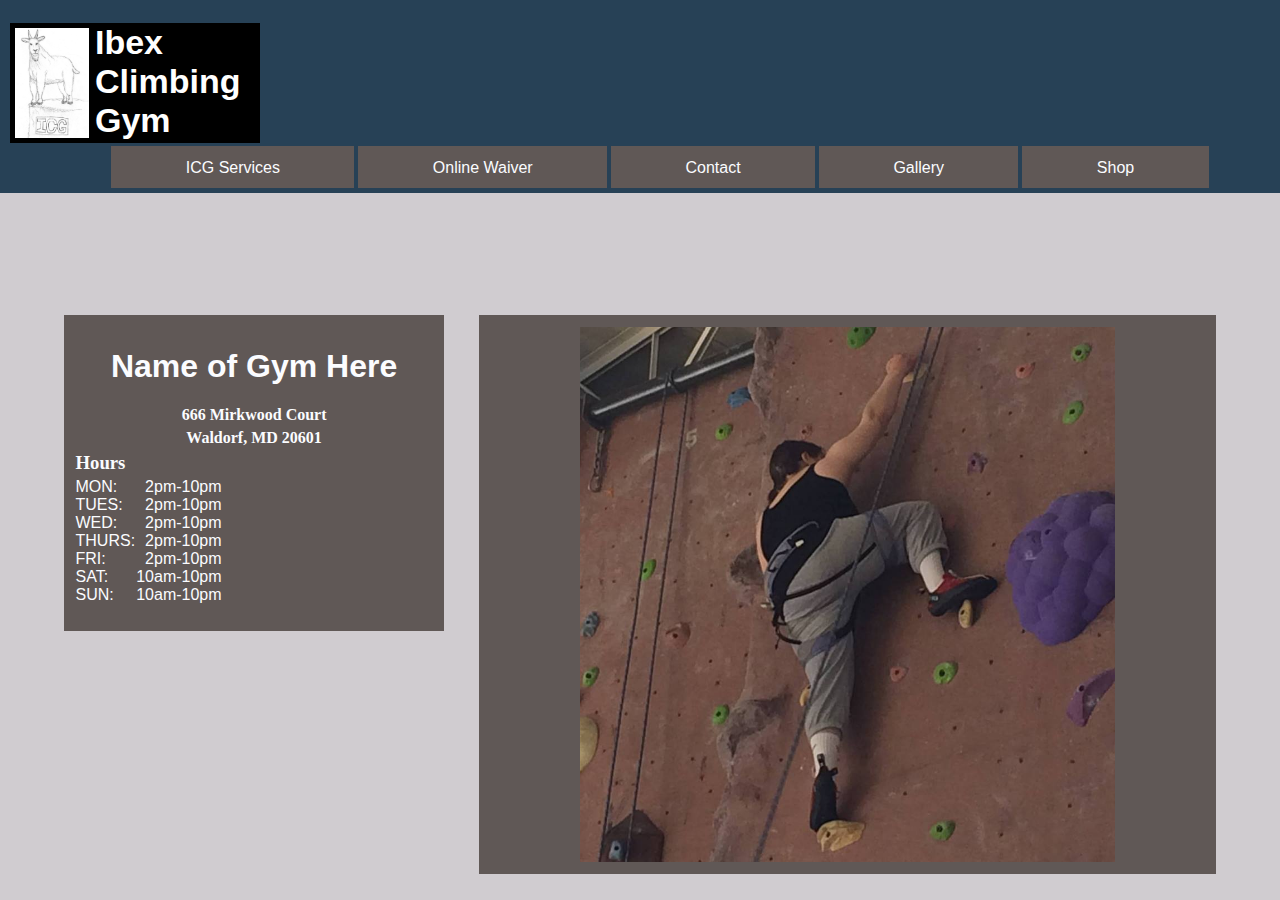
==== index.html @ e98a49fa "Moved script link" ====
<!DOCTYPE html>
<html>
    <head>
        <title>Ibex Climbing Gym</title>
        <link rel = "stylesheet" href = "style.css" />
        <script src = 'script.js'></script>
    </head>
    
    <body>
        <div id = 'head'>
            <div id ="logo">
                <img src="icglogo2.jpg">
                <h1>Ibex<br />Climbing<br /> Gym</h1>
            </div>
            <div id = 'nav'>
                <ul>
                    <a href = "services.html"><li>ICG Services</li></a>
                    <a href = "onlineWaiver.html"><li>Online Waiver</li></a>
                    <a href = "contact.html"><li>Contact</li></a>
                    <a href = "gallery.html"><li>Gallery</li></a>
                    <a href = "shop.html"><li>Shop</li></a>
                </ul>
            </div>
        </div>
        
        <div id = 'big'>
    <!--        Left Content-->
            <div  class = 'content' id = 'smol'>
                <h1>Name of Gym Here</h1>
                <h4>666 Mirkwood Court</h4>
                <h4>Waldorf, MD 20601</h4>
                
<!--                Make onload js to put up correct seasonal hours-->
                <h3>Hours</h3>
                <ul>
                    <li><div class = 'date'>MON:</div><div class = 'time'>2pm-10pm</div></li>
                    <li><div class = 'date'>TUES:</div><div class = 'time'>2pm-10pm</div></li>
                    <li><div class = 'date'>WED:</div><div class = 'time'>2pm-10pm</div></li>
                    <li><div class = 'date'>THURS:</div><div class = 'time'>2pm-10pm</div></li>
                    <li><div class = 'date'>FRI:</div><div class = 'time'>2pm-10pm</div></li>
                    <li><div class = 'date'>SAT:</div><div class = 'time'>10am-10pm</div></li>
                    <li><div class = 'date'>SUN:</div><div class = 'time'>10am-10pm</div></li>
                    
                </ul>
            </div>

    <!--        Right Content-->
            <div  class = 'content' id = 'tol'>
                <img src = 'pigclimbs1.jpg' />
            </div>
        </div>

    </body>

</html>
---- style.css ----
html { background-color: #d0ccd0; }

#head {
    position: fixed;
    width: 100%;
    background-color: #274156;
    left: 0px; top: 0px;
    margin: 0px;
    z-index: 3;
}

#nav { width: 100%; color: white; }

#nav ul { list-style-type: none; text-align: center; }

#nav li { display: inline; margin: 5%; }

#nav a {
    background-color: #605856;
    text-decoration: none;
    font-family: Helvetica;
    padding: 1%;
    color: #fbfcff;
}

#nav a:hover {
    background-color: #d0ccd0;
    text-decoration: underline;
    color: black;
}

#big {
    position: absolute;
    width: 90%; height: 65%;
    top: 35%; left: 5%;
    z-index: 1;
}

.content { background-color: #605856; padding: 1%; color: #fbfcff; }

.content img { width: 75%; display: block; margin: 0px auto; }

#smol { float: left; width: 31%; }

#tol { float: right; width: 62%; }

h1 { font-family: Arial, sans-serif; text-align: center; }

#head h1 { text-align: left; }

h2 { font-family: Arial; text-align: center; }

.classes { text-align: left; margin-bottom: 0px; margin-top: 5%; }

h3 { margin-bottom: 0px; margin-top: 5px; }

h4 { margin: 5px 0px; text-align: center; }

.content ul {
    list-style-type: none;
    text-align: center;
    padding-left: 0px;
    margin-top: 1%;
}

.content li { display: table-row; font-family: sans-serif; }

.date { float: left; margin-right: 10px; }

.time { float: right; }

p { margin: 0px auto; font-family: Arial, sans-serif; font-size: 0.9em; }

form {
    padding: 10px;
    font-weight: bold;
    line-height: 12px;
}

#contact { display: table; }

#waiver { display: block; }

#waiver h2 { text-align: left; font-family: serif; }

form input, textarea {
    margin-top: 2px;
    font-family: Helvetica;
    font-size: 15px;
}

form label { line-height: 18px; }

form button { margin-top: 6px; }

.section { width: 100%; padding-bottom: 5%;}

.formfield { float: left; padding-right: 7px; padding-bottom: 6px; }

span { font-family: Arial, sans-serif; }

.superscript { font-size: small; vertical-align: top;}

.required { color: red; font-weight: bold; font-size: small; }

#submit_button {
    font-weight: bold;
    font-size: 18px;
    height: 50pt;
    width: 400px
}

#logo {
    margin-left: 10px;
    position:relative;
    width: 250px; 
    background-color:black;
    color: white;
    height:120px;
}

#logo img {
    position: absolute;
    margin: 5px;
    height: 110px;
}

#logo h1 {
    padding-left: 85px;
    font-size: 34px;
}
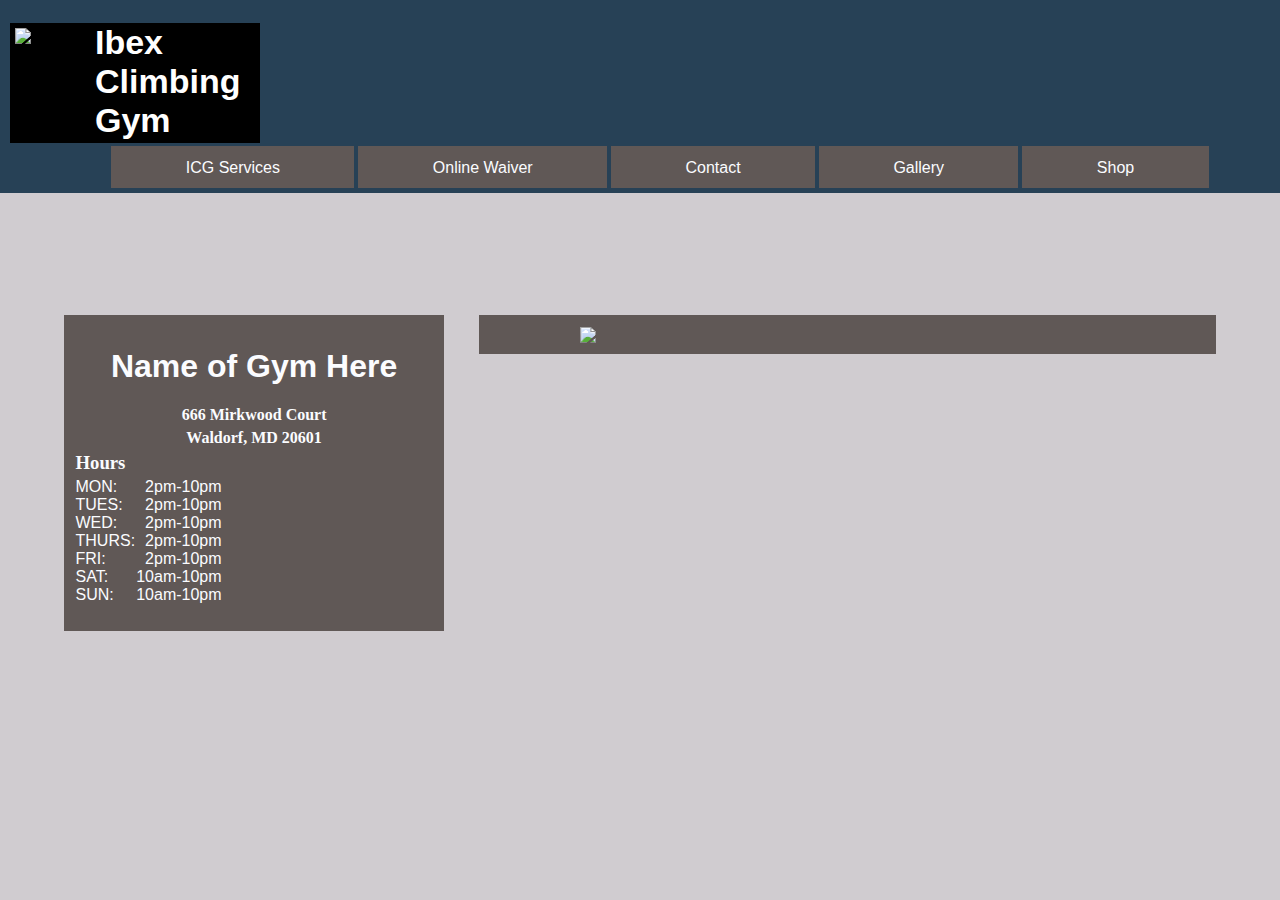
==== commit e0da415a: "shop.html and image paths" ====
--- a/index.html
+++ b/index.html
@@ -9,7 +9,7 @@
     <body>
         <div id = 'head'>
             <div id ="logo">
-                <img src="icglogo2.jpg">
+                <img src="logos/icglogo2.jpg">
                 <h1>Ibex<br />Climbing<br /> Gym</h1>
             </div>
             <div id = 'nav'>
@@ -46,7 +46,7 @@
 
     <!--        Right Content-->
             <div  class = 'content' id = 'tol'>
-                <img src = 'pigclimbs1.jpg' />
+                <img src = 'images/pigclimbs1.jpg' />
             </div>
         </div>
 
--- a/style.css
+++ b/style.css
@@ -6,8 +6,10 @@
     background-color: #274156;
     left: 0px; top: 0px;
     margin: 0px;
-    z-index: 3;
+    z-index: 2;
 }
+
+a { text-decoration: none; }
 
 #nav { width: 100%; color: white; }
 
@@ -17,7 +19,6 @@
 
 #nav a {
     background-color: #605856;
-    text-decoration: none;
     font-family: Helvetica;
     padding: 1%;
     color: #fbfcff;
@@ -77,7 +78,7 @@
     line-height: 12px;
 }
 
-#contact { display: table; }
+#contact input, textarea { display: table; }
 
 #waiver { display: block; }
 
@@ -128,4 +129,58 @@
 #logo h1 {
     padding-left: 85px;
     font-size: 34px;
-}+}
+
+#expand {
+    position: absolute;
+    display: flex;
+    width: 70%;
+    top: 10%; left: calc(30%/2);
+    background-color: blue;
+    height: 60%;
+    line-height: 100%;
+}
+
+#thumb {
+    display: flex;
+    flex-wrap: wrap;
+    justify-content: center;
+}
+
+.icon {
+    background-color: black;
+    width: 75px; height: 75px;
+    margin: 15px;
+}
+
+#bigImage {
+    width: 80%;
+    background-color: red;
+    z-index: 3;
+}
+
+.switch {
+    width: 10%;
+    text-align: center;
+    font-size: 5em;
+    font-weight: bold;
+    margin: auto 0px;
+}
+
+#left { float: left; }
+
+#right { float: right; }
+
+#brands { justify-content: center; }
+
+#brands img { height: 50px; width: auto; }
+
+.gear { width: 100%; line-height: 75px; }
+
+.gear img { height: auto; width: 75px; float: left; }
+
+.gear td { padding: 0 10px; }
+
+#gear { justify-content: center; }
+
+#gear h3 { margin-top: 25px; }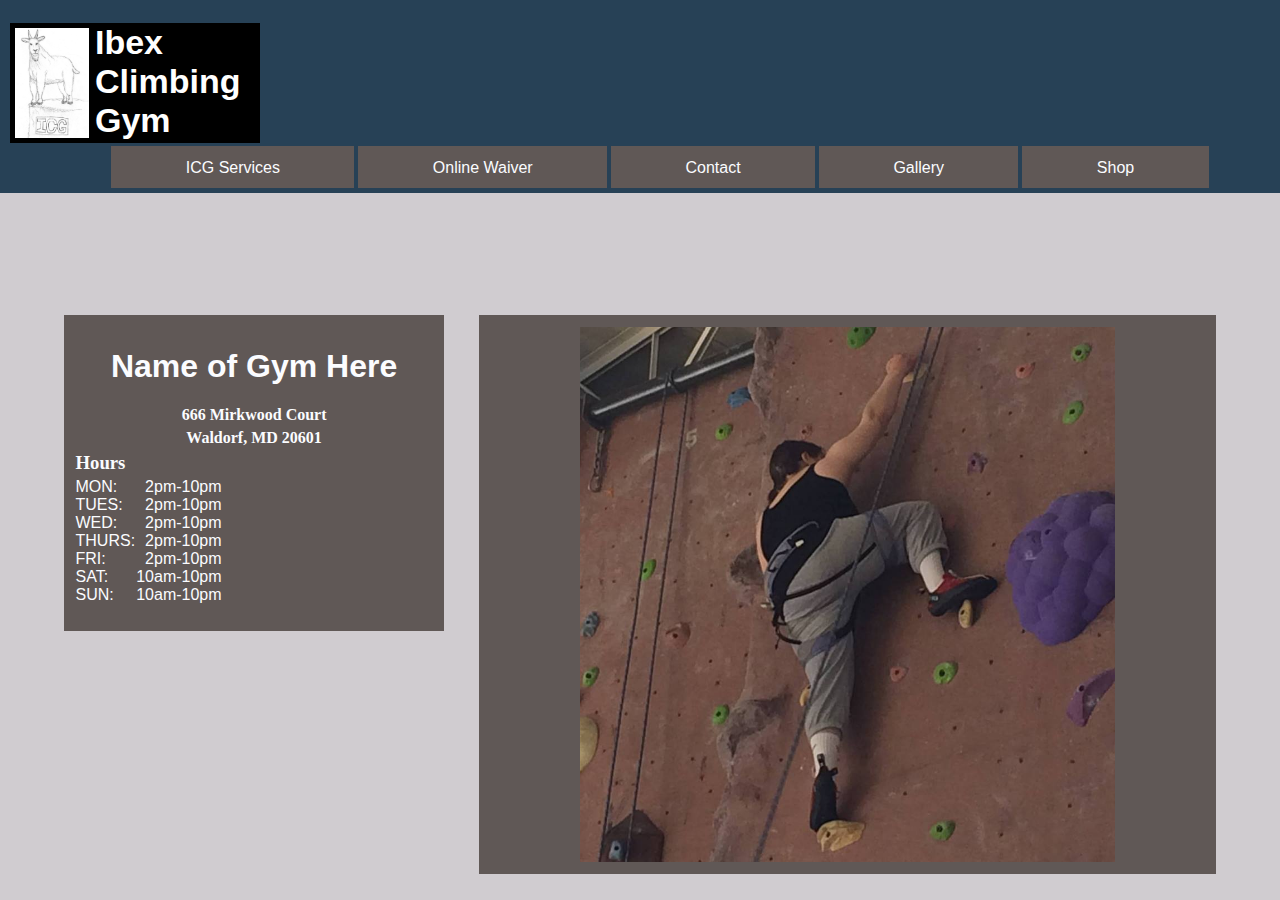
==== commit de4af800: "shop.html and image paths" ====
--- a/index.html
+++ b/index.html
@@ -1,55 +1,55 @@
-<!DOCTYPE html>
-<html>
-    <head>
-        <title>Ibex Climbing Gym</title>
-        <link rel = "stylesheet" href = "style.css" />
-        <script src = 'script.js'></script>
-    </head>
-    
-    <body>
-        <div id = 'head'>
-            <div id ="logo">
-                <img src="logos/icglogo2.jpg">
-                <h1>Ibex<br />Climbing<br /> Gym</h1>
-            </div>
-            <div id = 'nav'>
-                <ul>
-                    <a href = "services.html"><li>ICG Services</li></a>
-                    <a href = "onlineWaiver.html"><li>Online Waiver</li></a>
-                    <a href = "contact.html"><li>Contact</li></a>
-                    <a href = "gallery.html"><li>Gallery</li></a>
-                    <a href = "shop.html"><li>Shop</li></a>
-                </ul>
-            </div>
-        </div>
-        
-        <div id = 'big'>
-    <!--        Left Content-->
-            <div  class = 'content' id = 'smol'>
-                <h1>Name of Gym Here</h1>
-                <h4>666 Mirkwood Court</h4>
-                <h4>Waldorf, MD 20601</h4>
-                
-<!--                Make onload js to put up correct seasonal hours-->
-                <h3>Hours</h3>
-                <ul>
-                    <li><div class = 'date'>MON:</div><div class = 'time'>2pm-10pm</div></li>
-                    <li><div class = 'date'>TUES:</div><div class = 'time'>2pm-10pm</div></li>
-                    <li><div class = 'date'>WED:</div><div class = 'time'>2pm-10pm</div></li>
-                    <li><div class = 'date'>THURS:</div><div class = 'time'>2pm-10pm</div></li>
-                    <li><div class = 'date'>FRI:</div><div class = 'time'>2pm-10pm</div></li>
-                    <li><div class = 'date'>SAT:</div><div class = 'time'>10am-10pm</div></li>
-                    <li><div class = 'date'>SUN:</div><div class = 'time'>10am-10pm</div></li>
-                    
-                </ul>
-            </div>
-
-    <!--        Right Content-->
-            <div  class = 'content' id = 'tol'>
-                <img src = 'images/pigclimbs1.jpg' />
-            </div>
-        </div>
-
-    </body>
-
+<!DOCTYPE html>
+<html>
+    <head>
+        <title>Ibex Climbing Gym</title>
+        <link rel = "stylesheet" href = "style.css" />
+        <script src = 'script.js'></script>
+    </head>
+    
+    <body>
+        <div id = 'head'>
+            <div id ="logo">
+                <img src="logos/icglogo2.jpg">
+                <h1>Ibex<br />Climbing<br /> Gym</h1>
+            </div>
+            <div id = 'nav'>
+                <ul>
+                    <a href = "services.html"><li>ICG Services</li></a>
+                    <a href = "onlineWaiver.html"><li>Online Waiver</li></a>
+                    <a href = "contact.html"><li>Contact</li></a>
+                    <a href = "gallery.html"><li>Gallery</li></a>
+                    <a href = "shop.html"><li>Shop</li></a>
+                </ul>
+            </div>
+        </div>
+        
+        <div id = 'big'>
+    <!--        Left Content-->
+            <div  class = 'content' id = 'smol'>
+                <h1>Name of Gym Here</h1>
+                <h4>666 Mirkwood Court</h4>
+                <h4>Waldorf, MD 20601</h4>
+                
+<!--                Make onload js to put up correct seasonal hours-->
+                <h3>Hours</h3>
+                <ul>
+                    <li><div class = 'date'>MON:</div><div class = 'time'>2pm-10pm</div></li>
+                    <li><div class = 'date'>TUES:</div><div class = 'time'>2pm-10pm</div></li>
+                    <li><div class = 'date'>WED:</div><div class = 'time'>2pm-10pm</div></li>
+                    <li><div class = 'date'>THURS:</div><div class = 'time'>2pm-10pm</div></li>
+                    <li><div class = 'date'>FRI:</div><div class = 'time'>2pm-10pm</div></li>
+                    <li><div class = 'date'>SAT:</div><div class = 'time'>10am-10pm</div></li>
+                    <li><div class = 'date'>SUN:</div><div class = 'time'>10am-10pm</div></li>
+                    
+                </ul>
+            </div>
+
+    <!--        Right Content-->
+            <div  class = 'content' id = 'tol'>
+                <img src = 'images/pigclimbs1.jpg' />
+            </div>
+        </div>
+
+    </body>
+
 </html>--- a/style.css
+++ b/style.css
@@ -1,186 +1,186 @@
-html { background-color: #d0ccd0; }
-
-#head {
-    position: fixed;
-    width: 100%;
-    background-color: #274156;
-    left: 0px; top: 0px;
-    margin: 0px;
-    z-index: 2;
-}
-
-a { text-decoration: none; }
-
-#nav { width: 100%; color: white; }
-
-#nav ul { list-style-type: none; text-align: center; }
-
-#nav li { display: inline; margin: 5%; }
-
-#nav a {
-    background-color: #605856;
-    font-family: Helvetica;
-    padding: 1%;
-    color: #fbfcff;
-}
-
-#nav a:hover {
-    background-color: #d0ccd0;
-    text-decoration: underline;
-    color: black;
-}
-
-#big {
-    position: absolute;
-    width: 90%; height: 65%;
-    top: 35%; left: 5%;
-    z-index: 1;
-}
-
-.content { background-color: #605856; padding: 1%; color: #fbfcff; }
-
-.content img { width: 75%; display: block; margin: 0px auto; }
-
-#smol { float: left; width: 31%; }
-
-#tol { float: right; width: 62%; }
-
-h1 { font-family: Arial, sans-serif; text-align: center; }
-
-#head h1 { text-align: left; }
-
-h2 { font-family: Arial; text-align: center; }
-
-.classes { text-align: left; margin-bottom: 0px; margin-top: 5%; }
-
-h3 { margin-bottom: 0px; margin-top: 5px; }
-
-h4 { margin: 5px 0px; text-align: center; }
-
-.content ul {
-    list-style-type: none;
-    text-align: center;
-    padding-left: 0px;
-    margin-top: 1%;
-}
-
-.content li { display: table-row; font-family: sans-serif; }
-
-.date { float: left; margin-right: 10px; }
-
-.time { float: right; }
-
-p { margin: 0px auto; font-family: Arial, sans-serif; font-size: 0.9em; }
-
-form {
-    padding: 10px;
-    font-weight: bold;
-    line-height: 12px;
-}
-
-#contact input, textarea { display: table; }
-
-#waiver { display: block; }
-
-#waiver h2 { text-align: left; font-family: serif; }
-
-form input, textarea {
-    margin-top: 2px;
-    font-family: Helvetica;
-    font-size: 15px;
-}
-
-form label { line-height: 18px; }
-
-form button { margin-top: 6px; }
-
-.section { width: 100%; padding-bottom: 5%;}
-
-.formfield { float: left; padding-right: 7px; padding-bottom: 6px; }
-
-span { font-family: Arial, sans-serif; }
-
-.superscript { font-size: small; vertical-align: top;}
-
-.required { color: red; font-weight: bold; font-size: small; }
-
-#submit_button {
-    font-weight: bold;
-    font-size: 18px;
-    height: 50pt;
-    width: 400px
-}
-
-#logo {
-    margin-left: 10px;
-    position:relative;
-    width: 250px; 
-    background-color:black;
-    color: white;
-    height:120px;
-}
-
-#logo img {
-    position: absolute;
-    margin: 5px;
-    height: 110px;
-}
-
-#logo h1 {
-    padding-left: 85px;
-    font-size: 34px;
-}
-
-#expand {
-    position: absolute;
-    display: flex;
-    width: 70%;
-    top: 10%; left: calc(30%/2);
-    background-color: blue;
-    height: 60%;
-    line-height: 100%;
-}
-
-#thumb {
-    display: flex;
-    flex-wrap: wrap;
-    justify-content: center;
-}
-
-.icon {
-    background-color: black;
-    width: 75px; height: 75px;
-    margin: 15px;
-}
-
-#bigImage {
-    width: 80%;
-    background-color: red;
-    z-index: 3;
-}
-
-.switch {
-    width: 10%;
-    text-align: center;
-    font-size: 5em;
-    font-weight: bold;
-    margin: auto 0px;
-}
-
-#left { float: left; }
-
-#right { float: right; }
-
-#brands { justify-content: center; }
-
-#brands img { height: 50px; width: auto; }
-
-.gear { width: 100%; line-height: 75px; }
-
-.gear img { height: auto; width: 75px; float: left; }
-
-.gear td { padding: 0 10px; }
-
-#gear { justify-content: center; }
-
+html { background-color: #d0ccd0; }
+
+#head {
+    position: fixed;
+    width: 100%;
+    background-color: #274156;
+    left: 0px; top: 0px;
+    margin: 0px;
+    z-index: 2;
+}
+
+a { text-decoration: none; }
+
+#nav { width: 100%; color: white; }
+
+#nav ul { list-style-type: none; text-align: center; }
+
+#nav li { display: inline; margin: 5%; }
+
+#nav a {
+    background-color: #605856;
+    font-family: Helvetica;
+    padding: 1%;
+    color: #fbfcff;
+}
+
+#nav a:hover {
+    background-color: #d0ccd0;
+    text-decoration: underline;
+    color: black;
+}
+
+#big {
+    position: absolute;
+    width: 90%; height: 65%;
+    top: 35%; left: 5%;
+    z-index: 1;
+}
+
+.content { background-color: #605856; padding: 1%; color: #fbfcff; }
+
+.content img { width: 75%; display: block; margin: 0px auto; }
+
+#smol { float: left; width: 31%; }
+
+#tol { float: right; width: 62%; }
+
+h1 { font-family: Arial, sans-serif; text-align: center; }
+
+#head h1 { text-align: left; }
+
+h2 { font-family: Arial; text-align: center; }
+
+.classes { text-align: left; margin-bottom: 0px; margin-top: 5%; }
+
+h3 { margin-bottom: 0px; margin-top: 5px; }
+
+h4 { margin: 5px 0px; text-align: center; }
+
+.content ul {
+    list-style-type: none;
+    text-align: center;
+    padding-left: 0px;
+    margin-top: 1%;
+}
+
+.content li { display: table-row; font-family: sans-serif; }
+
+.date { float: left; margin-right: 10px; }
+
+.time { float: right; }
+
+p { margin: 0px auto; font-family: Arial, sans-serif; font-size: 0.9em; }
+
+form {
+    padding: 10px;
+    font-weight: bold;
+    line-height: 12px;
+}
+
+#contact input, textarea { display: table; }
+
+#waiver { display: block; }
+
+#waiver h2 { text-align: left; font-family: serif; }
+
+form input, textarea {
+    margin-top: 2px;
+    font-family: Helvetica;
+    font-size: 15px;
+}
+
+form label { line-height: 18px; }
+
+form button { margin-top: 6px; }
+
+.section { width: 100%; padding-bottom: 5%;}
+
+.formfield { float: left; padding-right: 7px; padding-bottom: 6px; }
+
+span { font-family: Arial, sans-serif; }
+
+.superscript { font-size: small; vertical-align: top;}
+
+.required { color: red; font-weight: bold; font-size: small; }
+
+#submit_button {
+    font-weight: bold;
+    font-size: 18px;
+    height: 50pt;
+    width: 400px
+}
+
+#logo {
+    margin-left: 10px;
+    position:relative;
+    width: 250px; 
+    background-color:black;
+    color: white;
+    height:120px;
+}
+
+#logo img {
+    position: absolute;
+    margin: 5px;
+    height: 110px;
+}
+
+#logo h1 {
+    padding-left: 85px;
+    font-size: 34px;
+}
+
+#expand {
+    position: absolute;
+    display: flex;
+    width: 70%;
+    top: 10%; left: calc(30%/2);
+    background-color: blue;
+    height: 60%;
+    line-height: 100%;
+}
+
+#thumb {
+    display: flex;
+    flex-wrap: wrap;
+    justify-content: center;
+}
+
+.icon {
+    background-color: black;
+    width: 75px; height: 75px;
+    margin: 15px;
+}
+
+#bigImage {
+    width: 80%;
+    background-color: red;
+    z-index: 3;
+}
+
+.switch {
+    width: 10%;
+    text-align: center;
+    font-size: 5em;
+    font-weight: bold;
+    margin: auto 0px;
+}
+
+#left { float: left; }
+
+#right { float: right; }
+
+#brands { justify-content: center; }
+
+#brands img { height: 50px; width: auto; }
+
+.gear { width: 100%; line-height: 75px; }
+
+.gear img { height: auto; width: 75px; float: left; }
+
+.gear td { padding: 0 10px; }
+
+#gear { justify-content: center; }
+
 #gear h3 { margin-top: 25px; }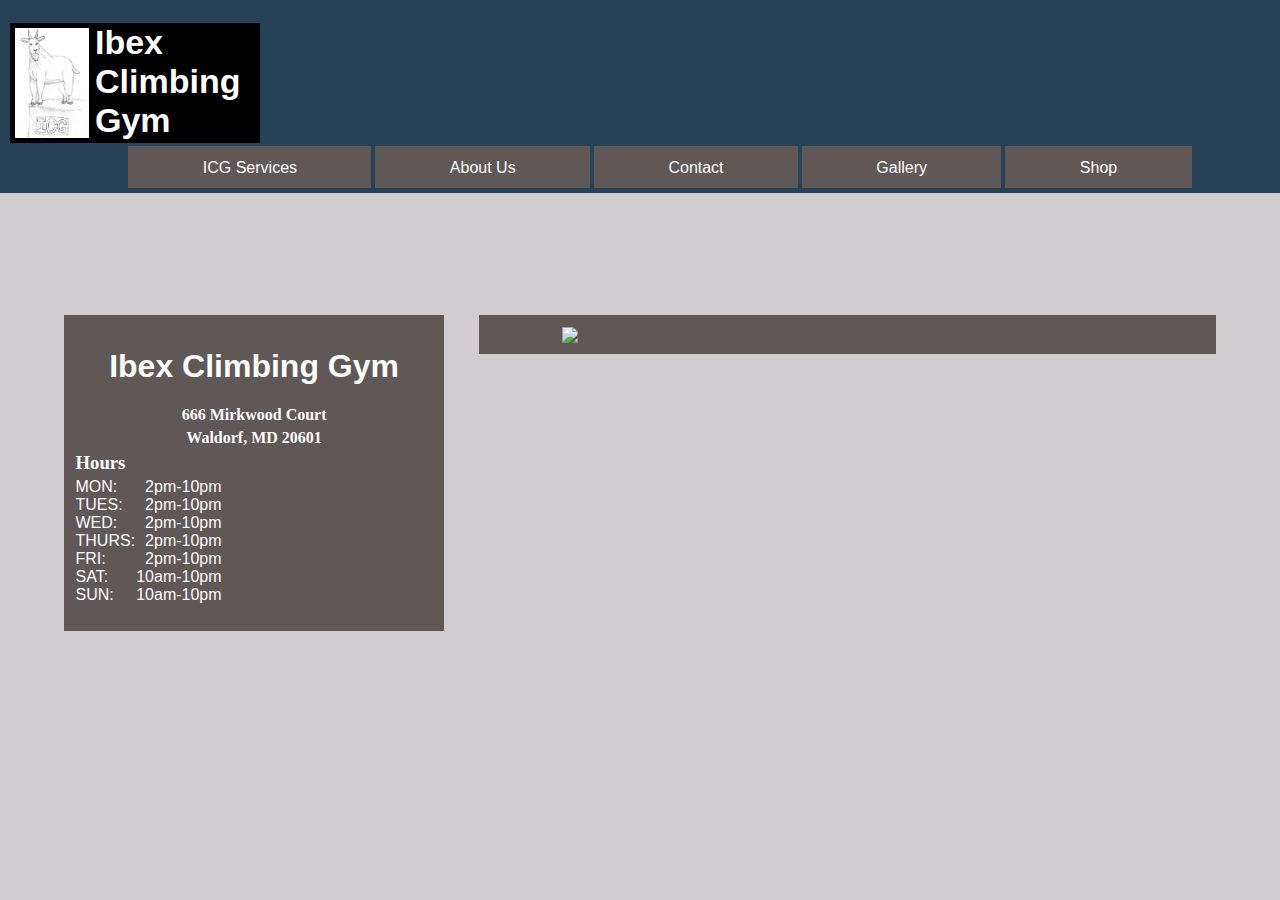
==== commit b296cce2: "add slideshow" ====
--- a/index.html
+++ b/index.html
@@ -1,55 +1,55 @@
-<!DOCTYPE html>
-<html>
-    <head>
-        <title>Ibex Climbing Gym</title>
-        <link rel = "stylesheet" href = "style.css" />
-        <script src = 'script.js'></script>
-    </head>
-    
-    <body>
-        <div id = 'head'>
-            <div id ="logo">
-                <img src="logos/icglogo2.jpg">
-                <h1>Ibex<br />Climbing<br /> Gym</h1>
-            </div>
-            <div id = 'nav'>
-                <ul>
-                    <a href = "services.html"><li>ICG Services</li></a>
-                    <a href = "onlineWaiver.html"><li>Online Waiver</li></a>
-                    <a href = "contact.html"><li>Contact</li></a>
-                    <a href = "gallery.html"><li>Gallery</li></a>
-                    <a href = "shop.html"><li>Shop</li></a>
-                </ul>
-            </div>
-        </div>
-        
-        <div id = 'big'>
-    <!--        Left Content-->
-            <div  class = 'content' id = 'smol'>
-                <h1>Name of Gym Here</h1>
-                <h4>666 Mirkwood Court</h4>
-                <h4>Waldorf, MD 20601</h4>
-                
-<!--                Make onload js to put up correct seasonal hours-->
-                <h3>Hours</h3>
-                <ul>
-                    <li><div class = 'date'>MON:</div><div class = 'time'>2pm-10pm</div></li>
-                    <li><div class = 'date'>TUES:</div><div class = 'time'>2pm-10pm</div></li>
-                    <li><div class = 'date'>WED:</div><div class = 'time'>2pm-10pm</div></li>
-                    <li><div class = 'date'>THURS:</div><div class = 'time'>2pm-10pm</div></li>
-                    <li><div class = 'date'>FRI:</div><div class = 'time'>2pm-10pm</div></li>
-                    <li><div class = 'date'>SAT:</div><div class = 'time'>10am-10pm</div></li>
-                    <li><div class = 'date'>SUN:</div><div class = 'time'>10am-10pm</div></li>
-                    
-                </ul>
-            </div>
-
-    <!--        Right Content-->
-            <div  class = 'content' id = 'tol'>
-                <img src = 'images/pigclimbs1.jpg' />
-            </div>
-        </div>
-
-    </body>
-
+<!DOCTYPE html>
+<html>
+    <head>
+        <title>Ibex Climbing Gym</title>
+        <link rel = "stylesheet" href = "style.css" />
+        <script src = 'script.js'></script>
+    </head>
+    
+    <body  onload="setInterval('changeSlide(\'slide\')', 3000)">
+        <div id = 'head'>
+            <div id ="logo">
+                <img src="logos/icglogo2.jpg">
+                <h1>Ibex<br />Climbing<br /> Gym</h1>
+            </div>
+            <div id = 'nav'>
+                <ul>
+                    <a href = "services.html"><li>ICG Services</li></a>
+                    <a href = "about.html"><li>About Us</li></a>
+                    <a href = "contact.html"><li>Contact</li></a>
+                    <a href = "gallery.html"><li>Gallery</li></a>
+                    <a href = "shop.html"><li>Shop</li></a>
+                </ul>
+            </div>
+        </div>
+        
+        <div id = 'big'>
+    <!--        Left Content-->
+            <div  class = 'content smol'>
+                <h1>Ibex Climbing Gym</h1>
+                <h4>666 Mirkwood Court</h4>
+                <h4>Waldorf, MD 20601</h4>
+                
+<!--                Make onload js to put up correct seasonal hours-->
+                <h3>Hours</h3>
+                <ul>
+                    <li><div class = 'date'>MON:</div><div class = 'time'>2pm-10pm</div></li>
+                    <li><div class = 'date'>TUES:</div><div class = 'time'>2pm-10pm</div></li>
+                    <li><div class = 'date'>WED:</div><div class = 'time'>2pm-10pm</div></li>
+                    <li><div class = 'date'>THURS:</div><div class = 'time'>2pm-10pm</div></li>
+                    <li><div class = 'date'>FRI:</div><div class = 'time'>2pm-10pm</div></li>
+                    <li><div class = 'date'>SAT:</div><div class = 'time'>10am-10pm</div></li>
+                    <li><div class = 'date'>SUN:</div><div class = 'time'>10am-10pm</div></li>
+                    
+                </ul>
+            </div>
+
+    <!--        Right Content-->
+            <div  class = 'content tol'>
+                <img src = "images/IMG_039.JPG" id = 'slide'/>
+            </div>
+        </div>
+
+    </body>
+
 </html>--- a/style.css
+++ b/style.css
@@ -1,186 +1,241 @@
-html { background-color: #d0ccd0; }
-
-#head {
-    position: fixed;
-    width: 100%;
-    background-color: #274156;
-    left: 0px; top: 0px;
-    margin: 0px;
-    z-index: 2;
-}
-
-a { text-decoration: none; }
-
-#nav { width: 100%; color: white; }
-
-#nav ul { list-style-type: none; text-align: center; }
-
-#nav li { display: inline; margin: 5%; }
-
-#nav a {
-    background-color: #605856;
-    font-family: Helvetica;
-    padding: 1%;
-    color: #fbfcff;
-}
-
-#nav a:hover {
-    background-color: #d0ccd0;
-    text-decoration: underline;
-    color: black;
-}
-
-#big {
-    position: absolute;
-    width: 90%; height: 65%;
-    top: 35%; left: 5%;
-    z-index: 1;
-}
-
-.content { background-color: #605856; padding: 1%; color: #fbfcff; }
-
-.content img { width: 75%; display: block; margin: 0px auto; }
-
-#smol { float: left; width: 31%; }
-
-#tol { float: right; width: 62%; }
-
-h1 { font-family: Arial, sans-serif; text-align: center; }
-
-#head h1 { text-align: left; }
-
-h2 { font-family: Arial; text-align: center; }
-
-.classes { text-align: left; margin-bottom: 0px; margin-top: 5%; }
-
-h3 { margin-bottom: 0px; margin-top: 5px; }
-
-h4 { margin: 5px 0px; text-align: center; }
-
-.content ul {
-    list-style-type: none;
-    text-align: center;
-    padding-left: 0px;
-    margin-top: 1%;
-}
-
-.content li { display: table-row; font-family: sans-serif; }
-
-.date { float: left; margin-right: 10px; }
-
-.time { float: right; }
-
-p { margin: 0px auto; font-family: Arial, sans-serif; font-size: 0.9em; }
-
-form {
-    padding: 10px;
-    font-weight: bold;
-    line-height: 12px;
-}
-
-#contact input, textarea { display: table; }
-
-#waiver { display: block; }
-
-#waiver h2 { text-align: left; font-family: serif; }
-
-form input, textarea {
-    margin-top: 2px;
-    font-family: Helvetica;
-    font-size: 15px;
-}
-
-form label { line-height: 18px; }
-
-form button { margin-top: 6px; }
-
-.section { width: 100%; padding-bottom: 5%;}
-
-.formfield { float: left; padding-right: 7px; padding-bottom: 6px; }
-
-span { font-family: Arial, sans-serif; }
-
-.superscript { font-size: small; vertical-align: top;}
-
-.required { color: red; font-weight: bold; font-size: small; }
-
-#submit_button {
-    font-weight: bold;
-    font-size: 18px;
-    height: 50pt;
-    width: 400px
-}
-
-#logo {
-    margin-left: 10px;
-    position:relative;
-    width: 250px; 
-    background-color:black;
-    color: white;
-    height:120px;
-}
-
-#logo img {
-    position: absolute;
-    margin: 5px;
-    height: 110px;
-}
-
-#logo h1 {
-    padding-left: 85px;
-    font-size: 34px;
-}
-
-#expand {
-    position: absolute;
-    display: flex;
-    width: 70%;
-    top: 10%; left: calc(30%/2);
-    background-color: blue;
-    height: 60%;
-    line-height: 100%;
-}
-
-#thumb {
-    display: flex;
-    flex-wrap: wrap;
-    justify-content: center;
-}
-
-.icon {
-    background-color: black;
-    width: 75px; height: 75px;
-    margin: 15px;
-}
-
-#bigImage {
-    width: 80%;
-    background-color: red;
-    z-index: 3;
-}
-
-.switch {
-    width: 10%;
-    text-align: center;
-    font-size: 5em;
-    font-weight: bold;
-    margin: auto 0px;
-}
-
-#left { float: left; }
-
-#right { float: right; }
-
-#brands { justify-content: center; }
-
-#brands img { height: 50px; width: auto; }
-
-.gear { width: 100%; line-height: 75px; }
-
-.gear img { height: auto; width: 75px; float: left; }
-
-.gear td { padding: 0 10px; }
-
-#gear { justify-content: center; }
-
-#gear h3 { margin-top: 25px; }+html { background-color: #d0ccd0; }
+
+#head {
+    position: fixed;
+    width: 100%;
+    background-color: #274156;
+    left: 0px; top: 0px;
+    margin: 0px;
+    z-index: 2;
+}
+
+a { text-decoration: none; }
+
+#nav { width: 100%; color: white; }
+
+#nav ul { list-style-type: none; text-align: center; }
+
+#nav li { display: inline; margin: 5%; }
+
+#nav a {
+    background-color: #605856;
+    font-family: Helvetica;
+    padding: 1%;
+    color: #fbfcff;
+}
+
+#nav a:hover {
+    background-color: #d0ccd0;
+    text-decoration: underline;
+    color: black;
+}
+
+#big {
+    position: absolute;
+    width: 90%; height: 65%;
+    top: 35%; left: 5%;
+    z-index: 1;
+}
+
+.content { background-color: #605856; padding: 1%; color: #fbfcff; }
+
+.content img { width: 80%; display: block; margin: 0px auto; }
+
+.smol { float: left; width: 31%; }
+
+.tol { float: right; width: 62%; }
+
+h1 { font-family: Arial, sans-serif; text-align: center; }
+
+#head h1 { text-align: left; }
+
+h2 { font-family: Arial; text-align: center; }
+
+.classes { text-align: left; margin-bottom: 0px; margin-top: 5%; }
+
+h3 { margin-bottom: 0px; margin-top: 5px; }
+
+h4 { margin: 5px 0px; text-align: center; }
+
+.content ul {
+    list-style-type: none;
+    text-align: center;
+    padding-left: 0px;
+    margin-top: 1%;
+}
+
+.content li { display: table-row; font-family: sans-serif; }
+
+.date { float: left; margin-right: 10px; }
+
+.time { float: right; }
+
+.content p { margin: 0px auto; font-family: Arial, sans-serif; font-size: 0.9em; }
+
+.filler {
+    position: absolute;
+    width: 31%;
+    left: 0; top: 85%;
+    padding: 1%;
+}
+
+form {
+    padding: 10px;
+    font-weight: bold;
+    line-height: 12px;
+}
+
+#contact input, textarea { display: table; }
+
+#waiver { display: block; }
+
+#waiver h2 { text-align: left; font-family: serif; }
+
+form input, textarea {
+    margin-top: 2px;
+    font-family: Helvetica;
+    font-size: 15px;
+}
+
+form label { line-height: 18px; }
+
+form button { margin-top: 6px; }
+
+.section { width: 100%; padding-bottom: 5%;}
+
+.formfield { float: left; padding-right: 7px; padding-bottom: 6px; }
+
+span { font-family: Arial, sans-serif; }
+
+.superscript { font-size: small; vertical-align: top;}
+
+.required { color: red; font-weight: bold; font-size: small; }
+
+#submit_button {
+    font-weight: bold;
+    font-size: 18px;
+    height: 50pt;
+    width: 400px
+}
+
+#logo {
+    margin-left: 10px;
+    position:relative;
+    width: 250px; 
+    background-color:black;
+    color: white;
+    height:120px;
+}
+
+#logo img {
+    position: absolute;
+    margin: 5px;
+    height: 110px;
+}
+
+#logo h1 {
+    padding-left: 85px;
+    font-size: 34px;
+}
+
+#screen {
+    position: fixed;
+    bottom:0;left:0;
+    width: 100%; height: 100%;
+    background-color: black;
+    opacity: 0.75;
+    z-index: 3;
+}
+
+#expand {
+    position: absolute;
+    display: flex;
+    margin: auto;
+    height: 360px;
+    top: 0; right: 0; bottom: 0; left: 0;
+    background-color: #605856;
+    line-height: 100%;
+    z-index: 4;
+    border-radius: 15px;
+}
+
+#thumb {
+    display: flex;
+    flex-wrap: wrap;
+    justify-content: center;
+}
+
+.icon {
+    background-color: black;
+    height: 75px; width: auto;
+    margin: 15px;
+}
+
+.icon:hover {
+    height: 100px; width: auto;
+    margin: 0;
+}
+
+#bigImage {
+    height: 360px;
+    margin: 0 auto;
+    background-color: red;
+    z-index: 3;
+}
+
+.switch {
+    width: 60px;
+    text-align: center;
+    font-size: 75px;
+    font-weight: bold;
+    margin: auto 0px;
+    color: #fbfcff;
+    line-height: 360px;
+    opacity: 0.5;
+}
+
+#left { float: left; }
+
+#right { float: right; }
+
+#brands { position: fixed; width: 27.9%; justify-content: center; }
+
+#brands img { height: 50px; width: auto; }
+
+#brands table { width: 100%; margin: 0 auto; }
+
+#brands td { justify-content: center; width: 50%; margin: 3%; padding: 3%; }
+
+.gear { width: 100%; line-height: 75px; }
+
+.gear img { height: auto; width: 75px; float: left; }
+
+.gear td { padding: 0 10px; }
+
+#gear { justify-content: center; }
+
+#gear h3 { margin-top: 25px; }
+
+td h3 { margin-bottom: 0; }
+
+.content a { color: cyan; }
+
+.content a:hover { color: navy; }
+
+p { font-size: 20px; }
+
+td h4 { text-align: left; }
+
+td p { margin: 0px auto; font-family: Arial, sans-serif; font-size: 0.9em; }
+
+td a { color: crimson; }
+
+td a:hover { color: darkblue; }
+
+#staff img { height: 150px; width: auto; display: table; margin: 0 auto; }
+
+#register {
+    display: table; margin: 10px auto 0 auto;
+    font-weight: bold; font-size: 14pt;
+    color: #274156;
+}
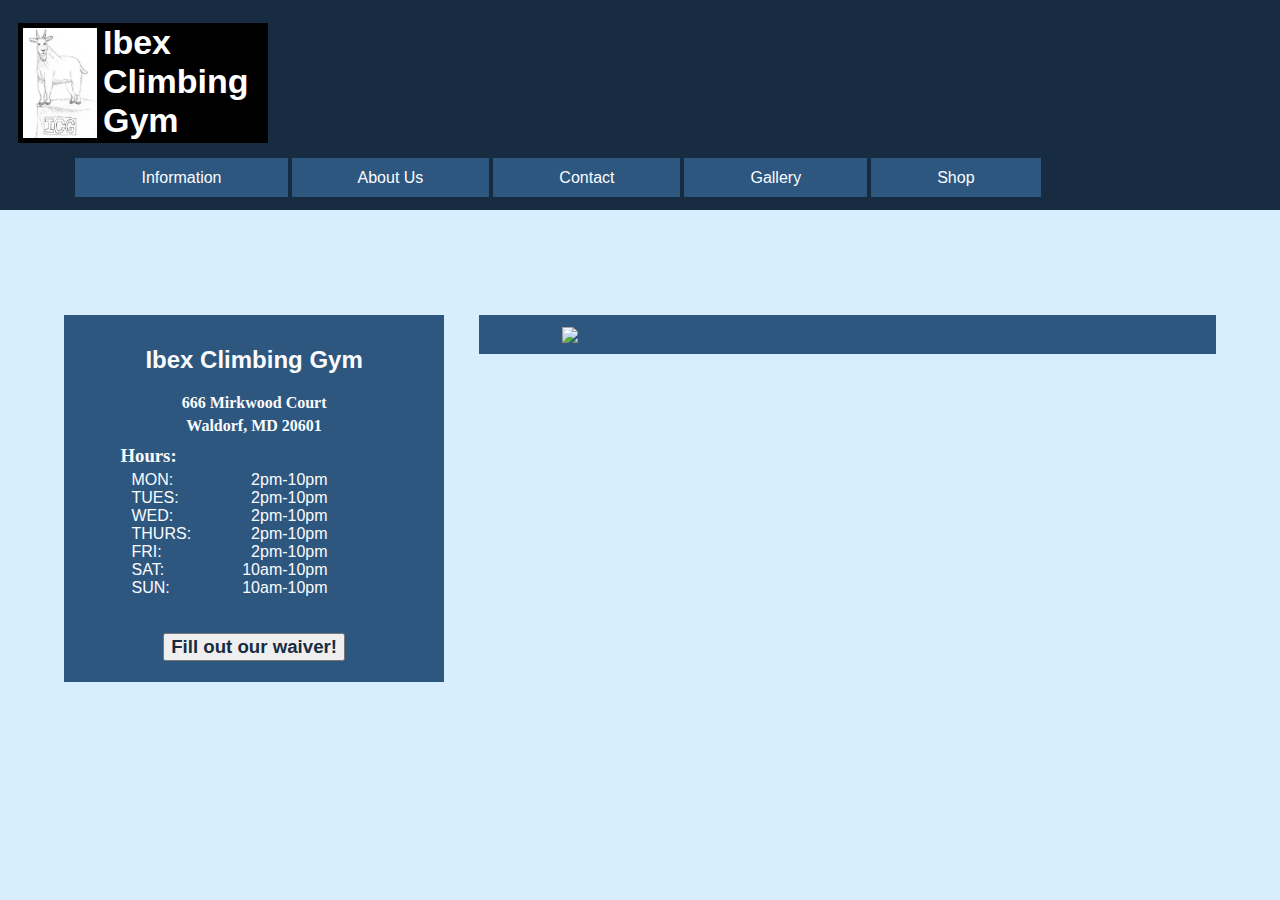
==== commit 358492d5: "Merge pull request #11 from stealthninja8/itsstillnotfixedahh" ====
--- a/index.html
+++ b/index.html
@@ -4,34 +4,59 @@
         <title>Ibex Climbing Gym</title>
         <link rel = "stylesheet" href = "style.css" />
         <script src = 'script.js'></script>
+        <script>
+            var slideList = new Array("images/IMG_002.JPG", "images/IMG_009.JPG", "images/IMG_016.JPG", "images/IMG_020.JPG", "images/IMG_021.JPG", "images/IMG_022.JPG", "images/IMG_031.JPG", "images/IMG_039.JPG")
+            
+            var numSlides = slideList.length
+            var currentSlide = 0
+            
+            var preloads = new Array(numSlides)
+            for (var i = 0; i < numSlides; i++) {
+                preloads[i] = new Image()
+                preloads[i].src = slideList[i]
+            }
+            
+            function changeSlide(itag) {
+                // find next slide (wrap around to 0 when at end):
+                currentSlide = (currentSlide+1)%numSlides
+                document.getElementById(itag).src = slideList[currentSlide]
+            }
+        </script>
     </head>
     
-    <body  onload="setInterval('changeSlide(\'slide\')', 3000)">
+    <body onLoad="setInterval('changeSlide(\'pic\')',4000)">
         <div id = 'head'>
-            <div id ="logo">
+        </div>
+            <a href = 'index.html'><div id ="logo">
                 <img src="logos/icglogo2.jpg">
                 <h1>Ibex<br />Climbing<br /> Gym</h1>
-            </div>
+            </div></a>
             <div id = 'nav'>
                 <ul>
-                    <a href = "services.html"><li>ICG Services</li></a>
+                    <div id="info" style="display: inline;">
+                        <a href = "#"><li>Information</li></a>
+                            <ul id="drop">
+                                <a href="rates.html"><li>Rates and Membership</li></a>
+                                <a href="services.html"><li>Services</li></a>
+                            </ul>    
+                    </div>
                     <a href = "about.html"><li>About Us</li></a>
                     <a href = "contact.html"><li>Contact</li></a>
                     <a href = "gallery.html"><li>Gallery</li></a>
                     <a href = "shop.html"><li>Shop</li></a>
                 </ul>
+                
             </div>
-        </div>
         
         <div id = 'big'>
     <!--        Left Content-->
             <div  class = 'content smol'>
-                <h1>Ibex Climbing Gym</h1>
+                <h2>Ibex Climbing Gym</h2>
                 <h4>666 Mirkwood Court</h4>
                 <h4>Waldorf, MD 20601</h4>
                 
 <!--                Make onload js to put up correct seasonal hours-->
-                <h3>Hours</h3>
+                <h3 id="hrs">Hours:</h3>
                 <ul>
                     <li><div class = 'date'>MON:</div><div class = 'time'>2pm-10pm</div></li>
                     <li><div class = 'date'>TUES:</div><div class = 'time'>2pm-10pm</div></li>
@@ -40,13 +65,15 @@
                     <li><div class = 'date'>FRI:</div><div class = 'time'>2pm-10pm</div></li>
                     <li><div class = 'date'>SAT:</div><div class = 'time'>10am-10pm</div></li>
                     <li><div class = 'date'>SUN:</div><div class = 'time'>10am-10pm</div></li>
-                    
                 </ul>
+                
+                <form action="onlineWaiver.html"><button id='register'>Fill out our waiver!</button></form>
+                
             </div>
 
     <!--        Right Content-->
             <div  class = 'content tol'>
-                <img src = "images/IMG_039.JPG" id = 'slide'/>
+                <img src = "images/IMG_002.JPG" id="pic" />
             </div>
         </div>
 
--- a/style.css
+++ b/style.css
@@ -1,43 +1,80 @@
-html { background-color: #d0ccd0; }
+@charset "utf-8";
+
+html { background-color: #D7EEFF; }
 
 #head {
     position: fixed;
     width: 100%;
-    background-color: #274156;
+    height: 210px;
+    background-color: #172C40;
     left: 0px; top: 0px;
     margin: 0px;
-    z-index: 2;
+    z-index: 1;
 }
 
 a { text-decoration: none; }
 
-#nav { width: 100%; color: white; }
-
-#nav ul { list-style-type: none; text-align: center; }
+#nav { width: 1100px; color: white; z-index: 2; position: fixed; }
+
+#nav ul { list-style-type: none; text-align: center; padding: 0; display: block; margin-left: auto; margin-right: auto; }
 
 #nav li { display: inline; margin: 5%; }
 
-#nav a {
-    background-color: #605856;
+#nav ul a {
+    background-color: #2E577F;
     font-family: Helvetica;
     padding: 1%;
     color: #fbfcff;
 }
 
-#nav a:hover {
-    background-color: #d0ccd0;
+#nav ul a:hover {
+    background-color: #4483BF;
     text-decoration: underline;
     color: black;
 }
 
+#nav #info #drop:hover a{ 
+    display: block;
+}
+
+#nav #info a:hover + #drop a {
+    display: block;
+}
+
+#nav #info #drop a:hover {
+    background-color: #4483BF;
+    text-decoration: underline;
+    color: black;
+}
+
+#nav #drop {
+    position: absolute;
+    padding-left: 0;
+    left: 67px;
+    top: 45px;
+    width: 209px;
+}
+
+
+#nav #drop a {
+    display: none;
+    background-color: #2E577F;
+    list-style: none;
+    float: left;
+    text-decoration: none;
+    font-family: Helvetica;
+    color: #fbfcff;  
+    width: 100%;
+}
+
 #big {
     position: absolute;
     width: 90%; height: 65%;
     top: 35%; left: 5%;
-    z-index: 1;
-}
-
-.content { background-color: #605856; padding: 1%; color: #fbfcff; }
+    z-index: 0;
+}
+
+.content { background-color: #2E577F; padding: 1%; color: #fbfcff; }
 
 .content img { width: 80%; display: block; margin: 0px auto; }
 
@@ -53,30 +90,31 @@
 
 .classes { text-align: left; margin-bottom: 0px; margin-top: 5%; }
 
-h3 { margin-bottom: 0px; margin-top: 5px; }
+h3 { margin-bottom: 0px; margin-top: 10px; }
 
 h4 { margin: 5px 0px; text-align: center; }
 
 .content ul {
     list-style-type: none;
     text-align: center;
-    padding-left: 0px;
+    padding-left: 0;
     margin-top: 1%;
 }
 
-.content li { display: table-row; font-family: sans-serif; }
-
-.date { float: left; margin-right: 10px; }
-
-.time { float: right; }
+.content li { display: table-row; font-family: sans-serif; padding-left: 0; margin-right: auto; margin-left: auto; }
+
+#hrs { padding-left: 45px; }
+
+.date { float: left; margin-right: 10px; margin-left: 56px; }
+
+.time { float: right; margin-left: 50px; }
 
 .content p { margin: 0px auto; font-family: Arial, sans-serif; font-size: 0.9em; }
 
 .filler {
-    position: absolute;
-    width: 31%;
-    left: 0; top: 85%;
-    padding: 1%;
+    position: relative;
+    width: 33%;
+    left: 0; top: 7%;
 }
 
 form {
@@ -120,11 +158,13 @@
 
 #logo {
     margin-left: 10px;
-    position:relative;
+    margin-bottom: 10px;
+    position: relative;
     width: 250px; 
     background-color:black;
     color: white;
     height:120px;
+    z-index: 2;
 }
 
 #logo img {
@@ -136,6 +176,7 @@
 #logo h1 {
     padding-left: 85px;
     font-size: 34px;
+    text-align: left;
 }
 
 #screen {
@@ -153,7 +194,7 @@
     margin: auto;
     height: 360px;
     top: 0; right: 0; bottom: 0; left: 0;
-    background-color: #605856;
+    background-color: #2E577F;
     line-height: 100%;
     z-index: 4;
     border-radius: 15px;
@@ -237,5 +278,5 @@
 #register {
     display: table; margin: 10px auto 0 auto;
     font-weight: bold; font-size: 14pt;
-    color: #274156;
-}
+    color: #172C40;
+}